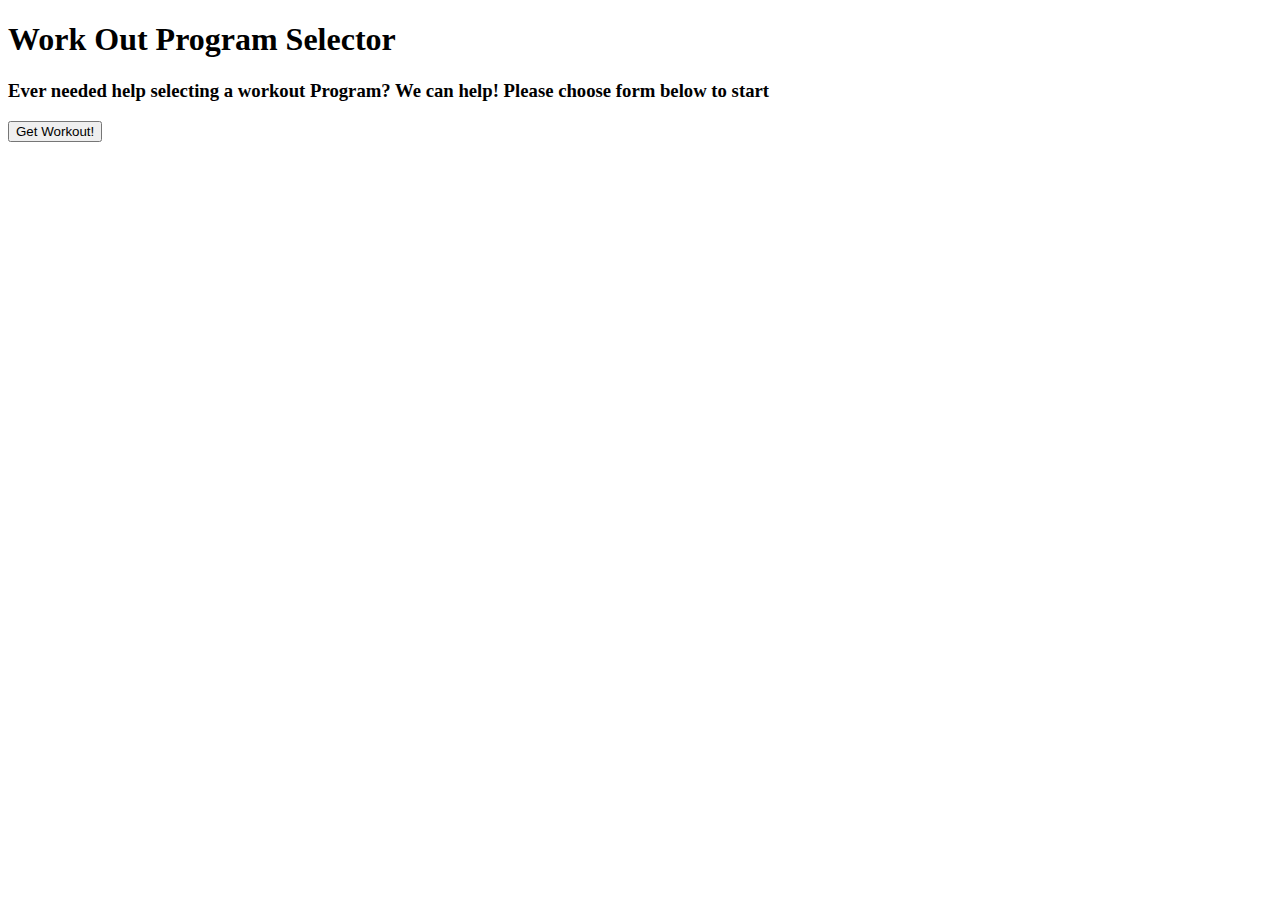
==== index.html @ c93560e5 "hello world proof of life" ====
<!DOCTYPE html>
<html lang="en">
<head>
  <meta charset="UTF-8">
  <meta http-equiv="X-UA-Compatible" content="IE=edge">
  <meta name="viewport" content="width=device-width, initial-scale=1.0">
  <title>Workout Program Generator</title>
</head>
<body>
  <header>
    <h1>Work Out Program Selector</h1>
    <h3>Ever needed help selecting a workout Program? We can help! Please choose form below to start</h3>
  </header>
  
  <main>
    <button class="btn-main" id="get_workout">
      Get Workout!
    </button>
    <div id="workout" class="row workout"></div>
  </main>
  <footer>

  </footer>
  <script src="app.js"></script>
</body>
</html>
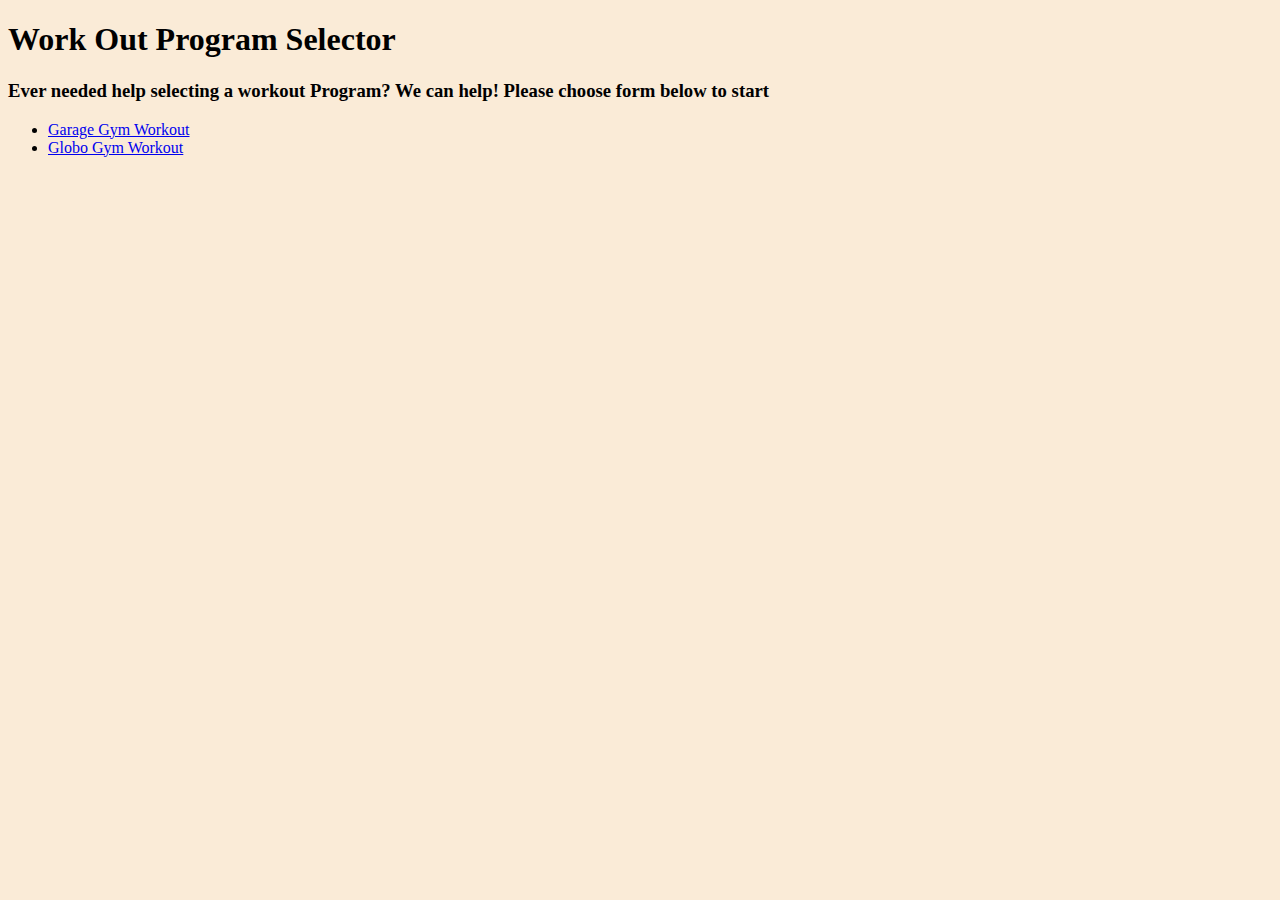
==== commit 4a896344: "added some skeleton parts - still needs a lot of work" ====
--- a/index.html
+++ b/index.html
@@ -4,6 +4,7 @@
   <meta charset="UTF-8">
   <meta http-equiv="X-UA-Compatible" content="IE=edge">
   <meta name="viewport" content="width=device-width, initial-scale=1.0">
+  <link rel='stylesheet' href='css/style.css'>
   <title>Workout Program Generator</title>
 </head>
 <body>
@@ -13,10 +14,12 @@
   </header>
   
   <main>
-    <button class="btn-main" id="get_workout">
-      Get Workout!
-    </button>
-    <div id="workout" class="row workout"></div>
+    <nav>
+      <ul>
+        <li><a href="bodyWeight.html">Garage Gym Workout</a>
+        <li><a href="gymEquipment.html">Globo Gym Workout</a>
+      </ul>   
+    </nav>
   </main>
   <footer>
 
--- a/css/style.css
+++ b/css/style.css
@@ -0,0 +1,5 @@
+body {
+  background-color: antiquewhite;
+  width: 960px;
+}
+
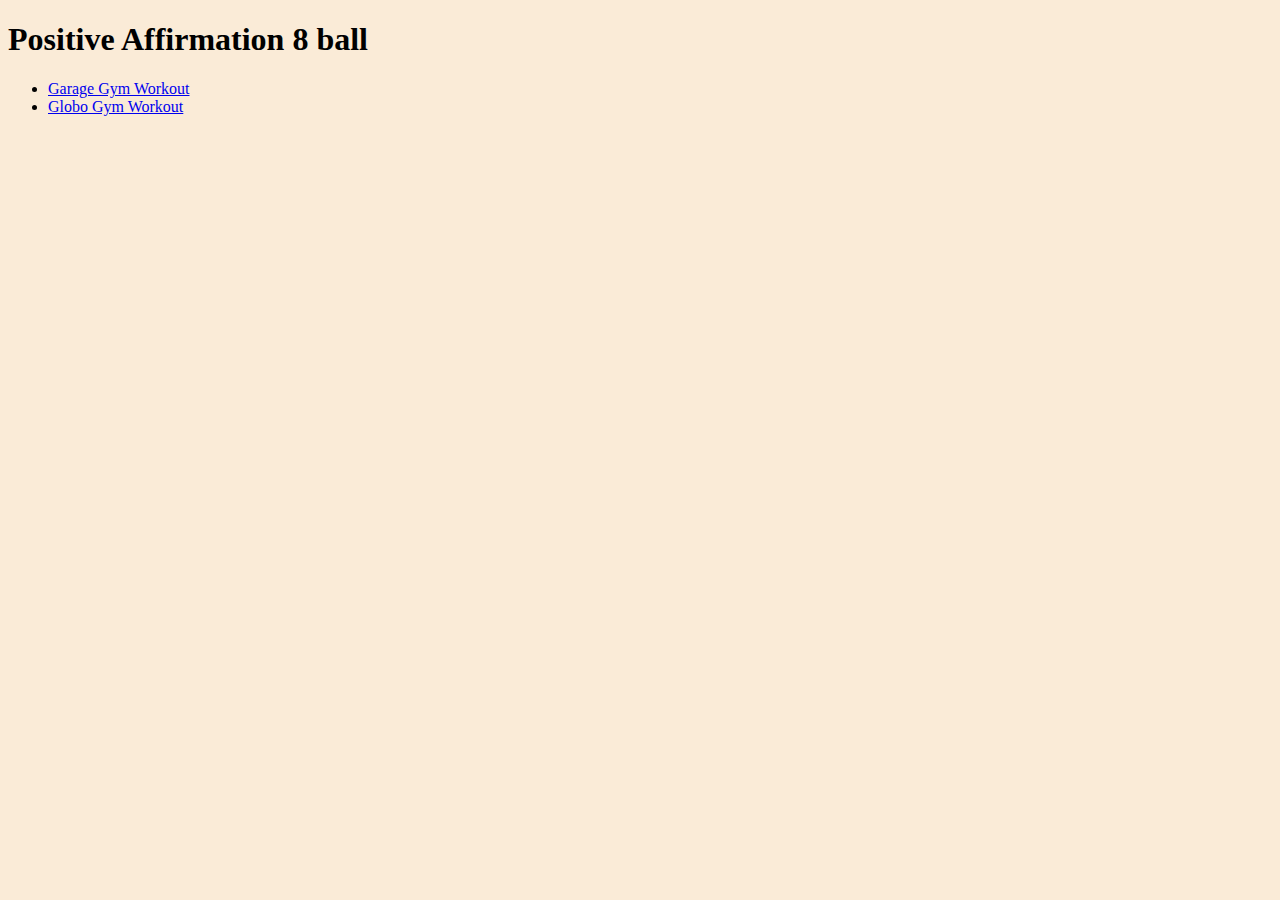
==== commit 4287c829: "developing app for codefellows" ====
--- a/index.html
+++ b/index.html
@@ -9,14 +9,14 @@
 </head>
 <body>
   <header>
-    <h1>Work Out Program Selector</h1>
-    <h3>Ever needed help selecting a workout Program? We can help! Please choose form below to start</h3>
+    <h1>Positive Affirmation 8 ball</h1>
+    <h3></h3>
   </header>
   
   <main>
     <nav>
       <ul>
-        <li><a href="bodyWeight.html">Garage Gym Workout</a>
+        <li class='container'><a href="bodyWeight.html">Garage Gym Workout</a>
         <li><a href="gymEquipment.html">Globo Gym Workout</a>
       </ul>   
     </nav>
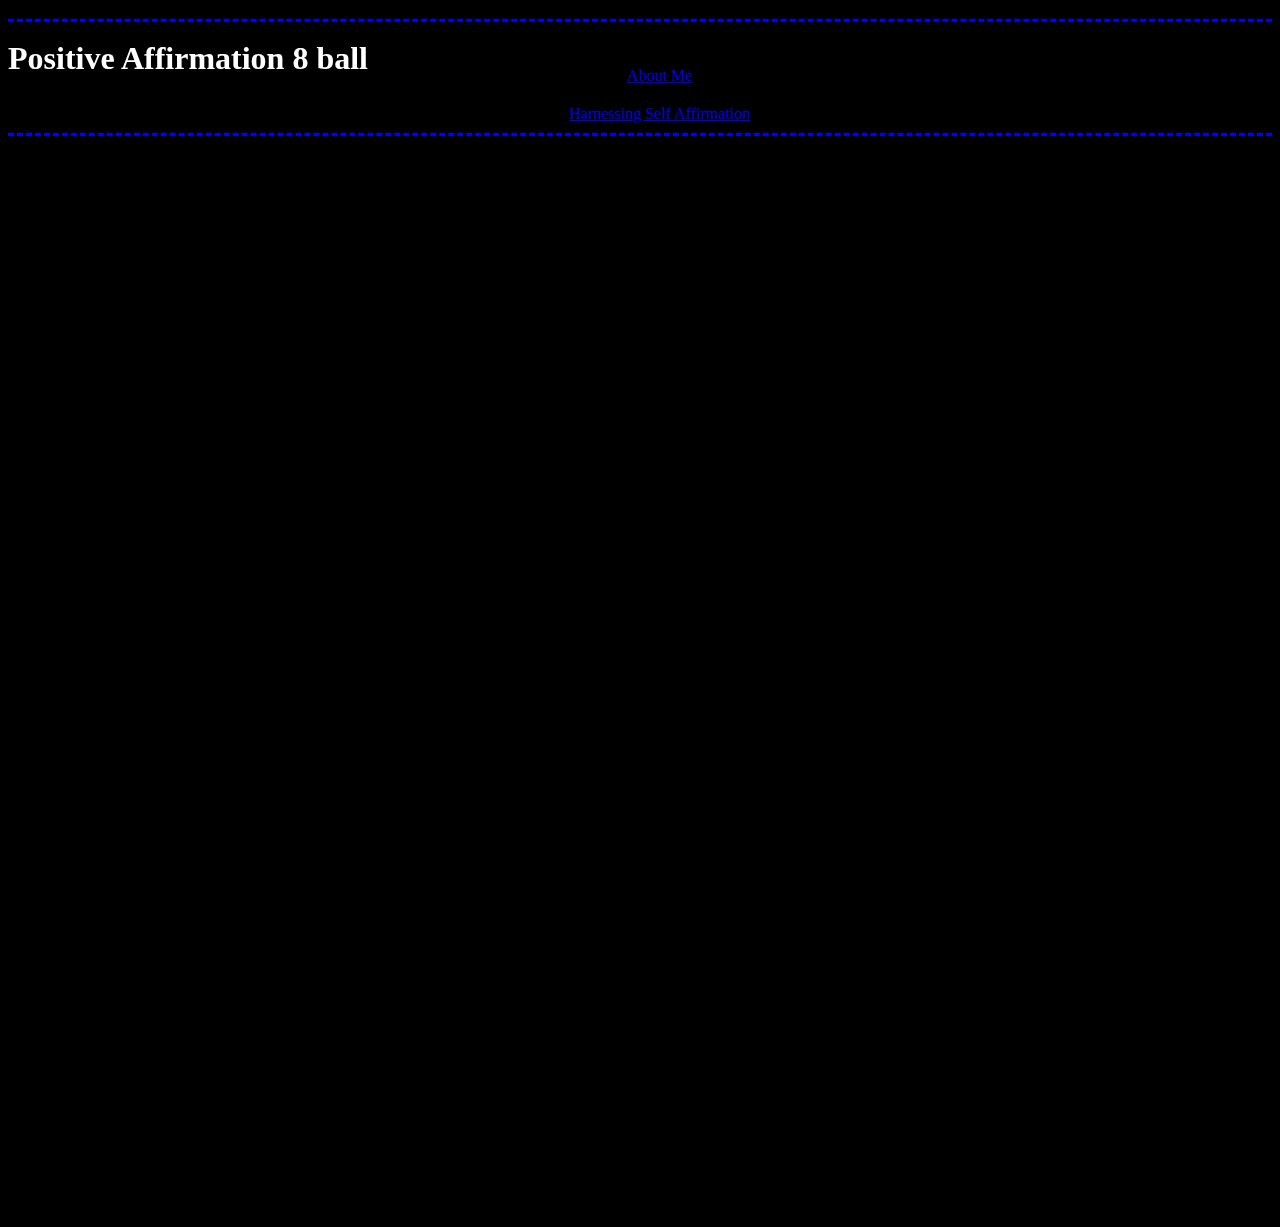
==== commit 1d7b7d0c: "added some random styling to the pages" ====
--- a/index.html
+++ b/index.html
@@ -5,7 +5,7 @@
   <meta http-equiv="X-UA-Compatible" content="IE=edge">
   <meta name="viewport" content="width=device-width, initial-scale=1.0">
   <link rel='stylesheet' href='css/style.css'>
-  <title>Workout Program Generator</title>
+  <title>Positive Affirmation 8-Ball</title>
 </head>
 <body>
   <header>
@@ -16,10 +16,12 @@
   <main>
     <nav>
       <ul>
-        <li class='container'><a href="bodyWeight.html">Garage Gym Workout</a>
-        <li><a href="gymEquipment.html">Globo Gym Workout</a>
+        <li class='container'><a href="aboutMe.html">About Me</a>
+        <li><a href="gymEquipment.html">Harnessing Self Affirmation</a>
       </ul>   
     </nav>
+
+
   </main>
   <footer>
 
--- a/css/style.css
+++ b/css/style.css
@@ -1,5 +1,24 @@
-body {
-  background-color: antiquewhite;
-  width: 960px;
+body{
+  color: white;
+  background-color: black;
+  height: 1200px;
 }
 
+h1 {
+  position: fixed;
+}
+
+ul {
+  padding-top: 35px;
+  border-block: 3px dashed blue;
+  text-align: center;
+  list-style-type: none;
+}
+
+li {
+  padding: 10px;
+}
+
+.container {
+  
+}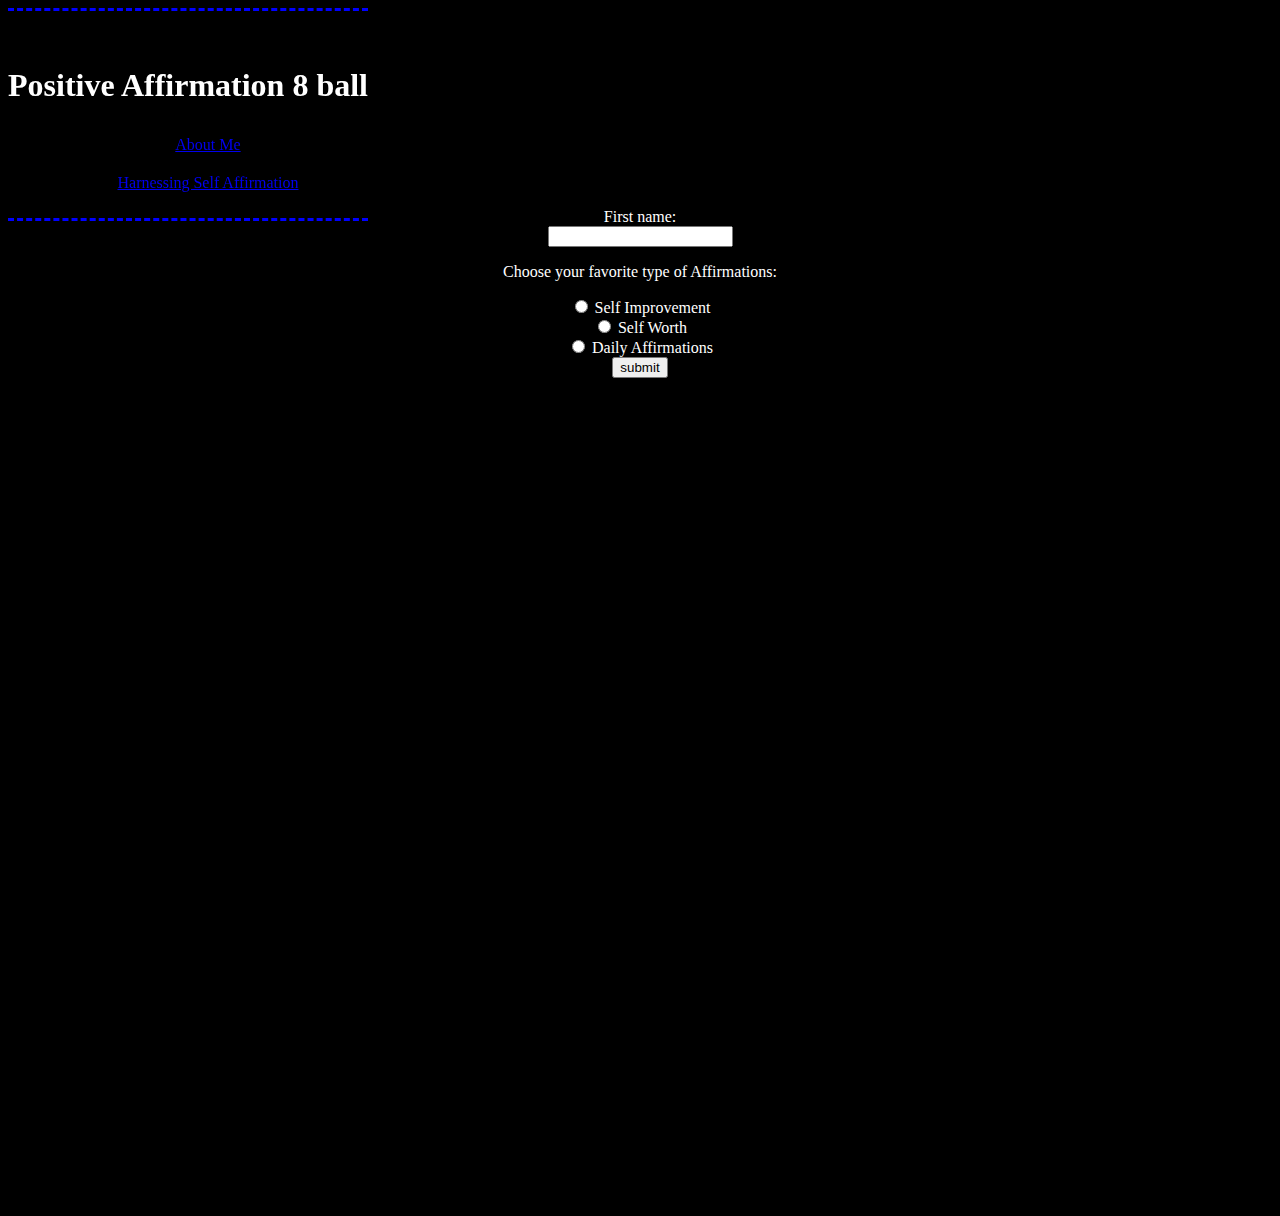
==== commit 625fa36b: "styled a little more, and started to pull the logic from the form to the js for use in the affirmati" ====
--- a/index.html
+++ b/index.html
@@ -10,18 +10,30 @@
 <body>
   <header>
     <h1>Positive Affirmation 8 ball</h1>
-    <h3></h3>
+    <nav>
+      <ul>
+        <li><a href="aboutMe.html">About Me</a>
+        <li><a href="gymEquipment.html">Harnessing Self Affirmation</a>
+      </ul>   
+    </nav>
   </header>
   
   <main>
-    <nav>
-      <ul>
-        <li class='container'><a href="aboutMe.html">About Me</a>
-        <li><a href="gymEquipment.html">Harnessing Self Affirmation</a>
-      </ul>   
-    </nav>
-
-
+    <form class='container'>
+      <label for="fname">First name:</label><br>
+      <input type="text" id="fname" name="fname"><br>
+      
+      
+      <p>Choose your favorite type of Affirmations:</p>
+      
+      <input type="radio" id="html" name="fav_language" value="HTML">
+      <label for="html">Self Improvement</label><br>
+      <input type="radio" id="css" name="fav_language" value="CSS">
+      <label for="css">Self Worth</label><br>
+      <input type="radio" id="javascript" name="fav_language" value="JavaScript">
+      <label for="javascript">Daily Affirmations<br></label>
+      <input type="submit" value="submit">
+    </form>
   </main>
   <footer>
 
--- a/css/style.css
+++ b/css/style.css
@@ -1,16 +1,17 @@
-body{
+body {
   color: white;
   background-color: black;
   height: 1200px;
 }
 
-h1 {
+header {
+  padding-top: 35px;
   position: fixed;
+  border-block: 3px dashed blue;
+
 }
 
 ul {
-  padding-top: 35px;
-  border-block: 3px dashed blue;
   text-align: center;
   list-style-type: none;
 }
@@ -20,5 +21,6 @@
 }
 
 .container {
-  
+  padding-top: 200px;
+  text-align: center;
 }